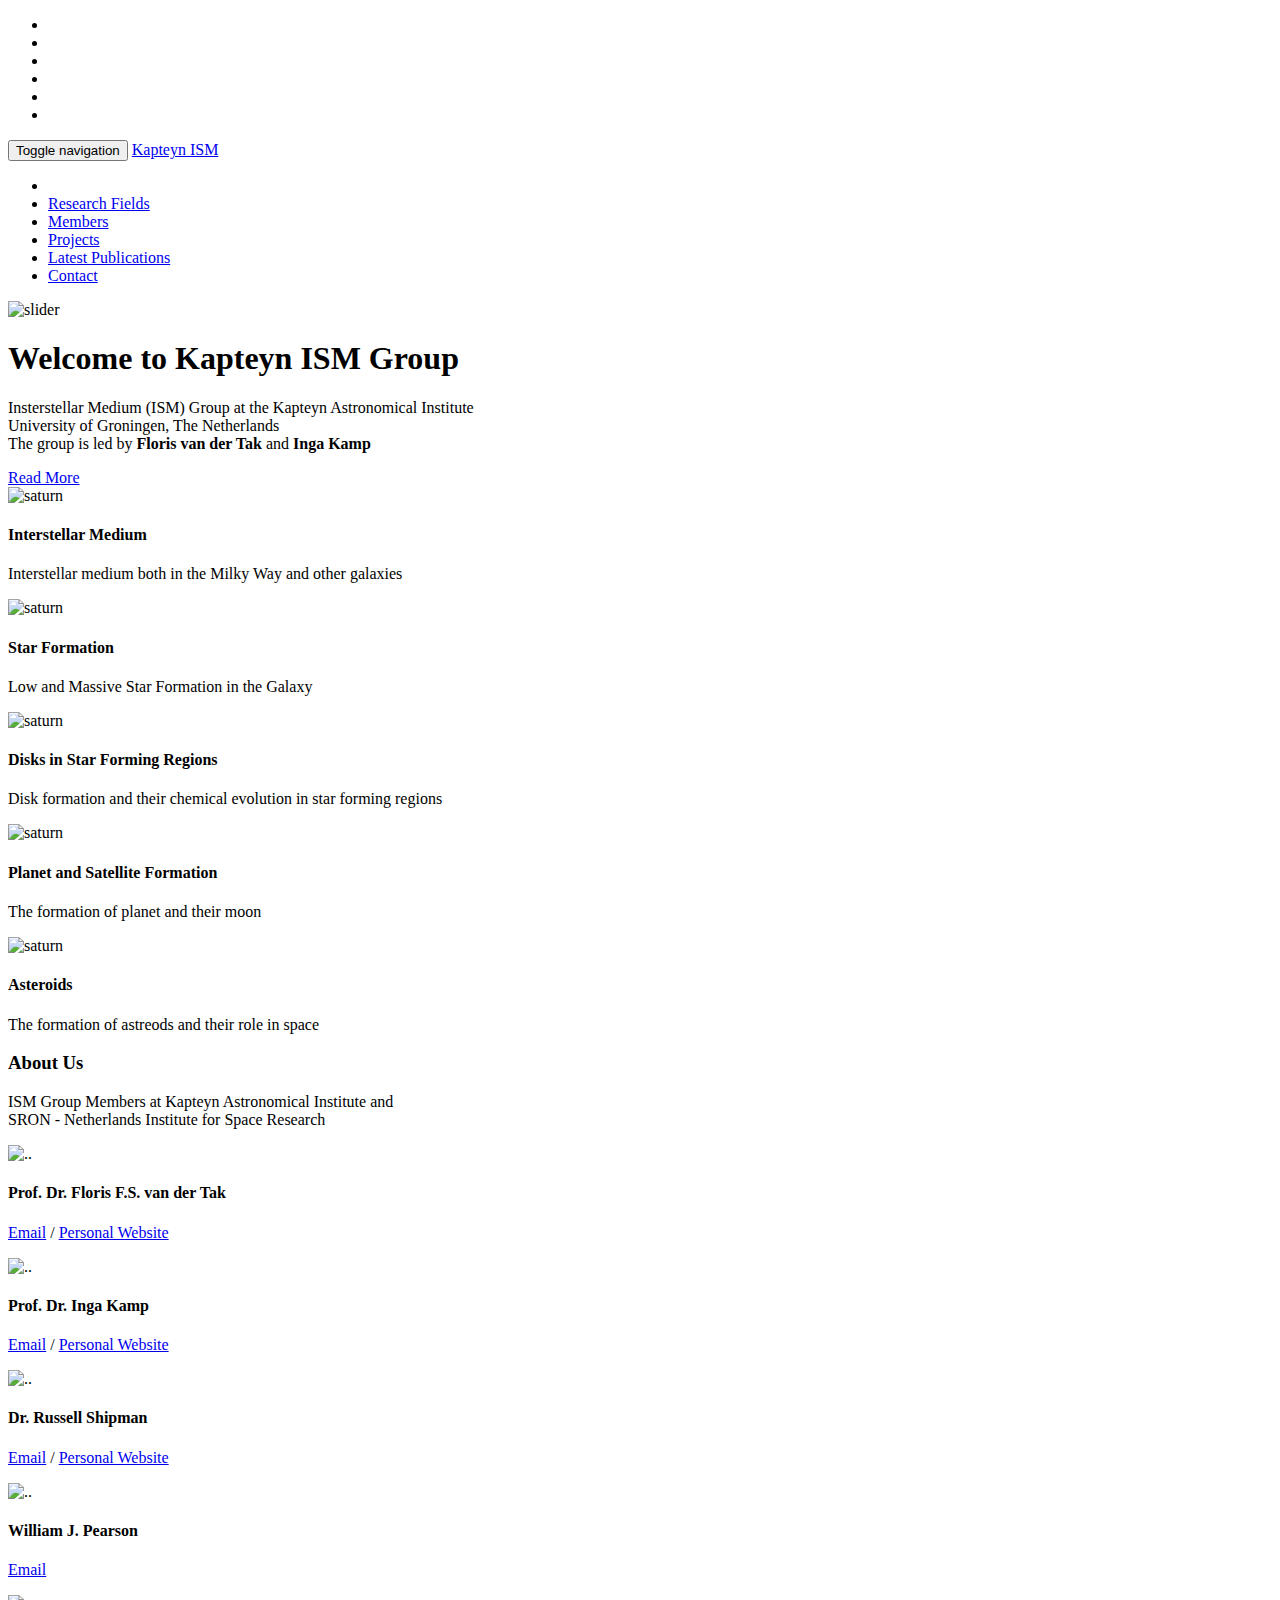
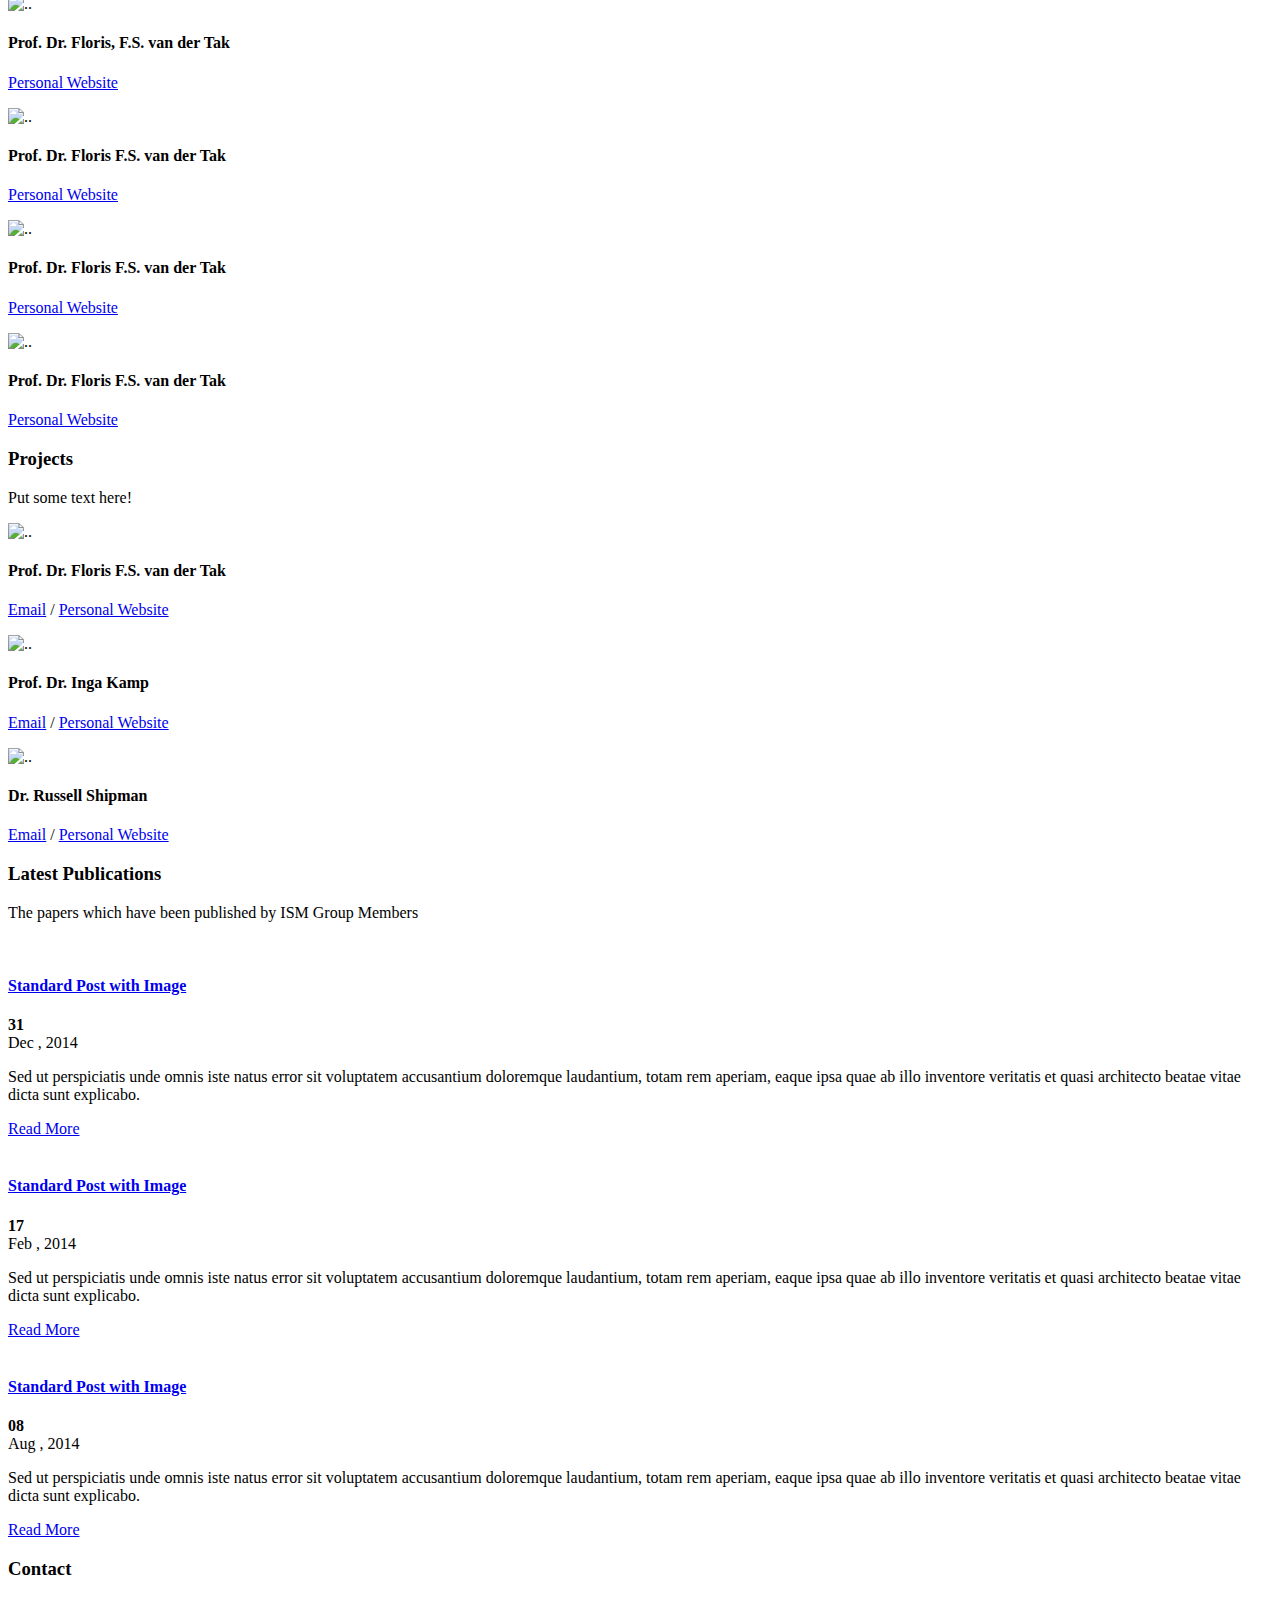
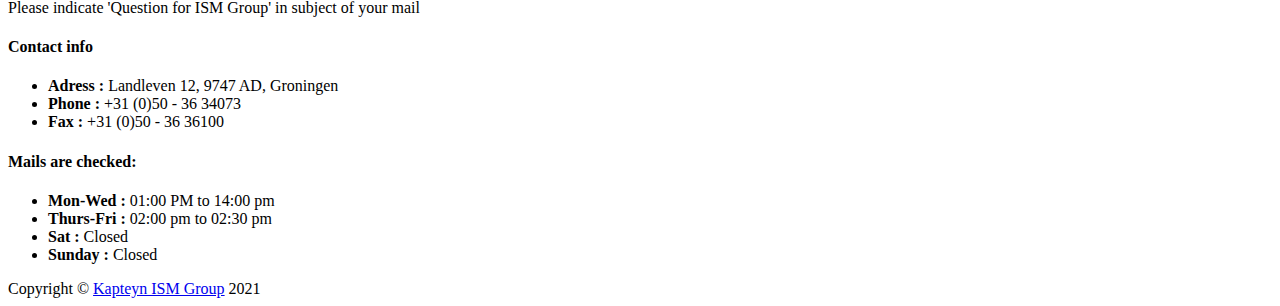
==== index.html @ d465b35b "Merge pull request #1 from aframosp/main" ====
<!DOCTYPE html>
<html lang="en">

<head>
    
    <meta charset="utf-8">
    <meta http-equiv="X-UA-Compatible" content="IE=edge">
    <meta name="viewport" content="width=device-width, initial-scale=1">
    <meta name="description" content="">
    <meta name="author" content="">

    <title>Kapteyn ISM (Interstellar Medium) Group</title>
    <link rel="shortcut icon" href="images/favicon.ico">



    <!-- Bootstrap Core CSS --> 
    <link href="asset/css/bootstrap.min.css" rel="stylesheet">
    
    <!-- Font Awesome CSS -->
    <link href="css/font-awesome.min.css" rel="stylesheet">
    
    
    <!-- Animate CSS -->
    <link href="css/animate.css" rel="stylesheet" >
    
    <!-- Owl-Carousel -->
    <link rel="stylesheet" href="css/owl.carousel.css" >
    <link rel="stylesheet" href="css/owl.theme.css" >
    <link rel="stylesheet" href="css/owl.transitions.css" >

    <!-- Custom CSS -->
    <link href="css/style.css" rel="stylesheet">
    <link href="css/responsive.css" rel="stylesheet">
    
    <!-- Colors CSS -->
    <link rel="stylesheet" type="text/css" href="css/color/green.css">
    
    
    
    <!-- Colors CSS -->
    <link rel="stylesheet" type="text/css" href="css/color/yellow.css" title="yellow">
    <link rel="stylesheet" type="text/css" href="css/color/green.css" title="green">
    <link rel="stylesheet" type="text/css" href="css/color/light-red.css" title="light-red">
    <link rel="stylesheet" type="text/css" href="css/color/blue.css" title="blue">
    <link rel="stylesheet" type="text/css" href="css/color/light-blue.css" title="light-blue">
    <link rel="stylesheet" type="text/css" href="css/color/light-green.css" title="light-green">

    <!-- Custom Fonts -->
    <link href='http://fonts.googleapis.com/css?family=Kaushan+Script' rel='stylesheet' type='text/css'>
    
    
    <!-- Modernizer js -->
    <script src="js/modernizr.custom.js"></script>

    
    <!--[if lt IE 9]>
        <script src="https://oss.maxcdn.com/libs/html5shiv/3.7.0/html5shiv.js"></script>
        <script src="https://oss.maxcdn.com/libs/respond.js/1.4.2/respond.min.js"></script>
    <![endif]-->

</head>

<body class="index">
    
    
    <!-- Styleswitcher
================================================== -->
        <div class="colors-switcher">
            <a id="show-panel" class="hide-panel"><i class="fa fa-tint"></i></a>        
                <ul class="colors-list">
                    <li><a title="Light Red" onClick="setActiveStyleSheet('light-red'); return false;" class="light-red"></a></li>
                    <li><a title="Blue" class="blue" onClick="setActiveStyleSheet('blue'); return false;"></a></li>
                    <li class="no-margin"><a title="Light Blue" onClick="setActiveStyleSheet('light-blue'); return false;" class="light-blue"></a></li>
                    <li><a title="Green" class="green" onClick="setActiveStyleSheet('green'); return false;"></a></li>
                    
                    <li class="no-margin"><a title="light-green" class="light-green" onClick="setActiveStyleSheet('light-green'); return false;"></a></li>
                    <li><a title="Yellow" class="yellow" onClick="setActiveStyleSheet('yellow'); return false;"></a></li>
                    
                </ul>

        </div>  
<!-- Styleswitcher End
================================================== -->

    <!-- Navigation -->
    <nav class="navbar navbar-default navbar-fixed-top">
        <div class="container">
            <!-- Brand and toggle get grouped for better mobile display -->
            <div class="navbar-header page-scroll">
                <button type="button" class="navbar-toggle" data-toggle="collapse" data-target="#bs-example-navbar-collapse-1">
                    <span class="sr-only">Toggle navigation</span>
                    <span class="icon-bar"></span>
                    <span class="icon-bar"></span>
                    <span class="icon-bar"></span>
                </button>
                <a class="navbar-brand page-scroll" href="#page-top">Kapteyn ISM</a>
            </div>

            <!-- Collect the nav links, forms, and other content for toggling -->
            <div class="collapse navbar-collapse" id="bs-example-navbar-collapse-1">
                <ul class="nav navbar-nav navbar-right">
                    <li class="hidden">
                        <a href="#page-top"></a>
                    </li>
                    <li>
                        <a class="page-scroll" href="#feature">Research Fields</a>
                    </li>

                    <li>
                        <a class="page-scroll" href="#about-us">Members</a>
                    </li>
                    <li>
                        <a class="page-scroll" href="#team">Projects</a>
                    </li>
                    <li>
                        <a class="page-scroll" href="#latest-news">Latest Publications</a>
                    </li>
                    <li>
                        <a class="page-scroll" href="#contact">Contact</a>
                    </li>
                </ul>
            </div>
            <!-- /.navbar-collapse -->
        </div>
        <!-- /.container-fluid -->
    </nav>

    
    
    
    <!-- Start Home Page Slider -->
    <section id="page-top">
        <!-- Carousel -->
        <div id="main-slide" class="carousel slide" data-ride="carousel">


            <!-- Carousel inner -->
            <div class="carousel-inner">
                <div class="item active">
                    <img class="img-responsive" src="images/header-bg-1.jpeg" alt="slider">
                    <div class="slider-content">
                        <div class="col-md-12 text-center">
                            <h1 class="animated3">
                                <span><strong>Welcome to</strong> Kapteyn ISM Group</span>
                            </h1>
                            <p class="animated2">Insterstellar Medium (ISM) Group at the Kapteyn Astronomical Institute <br> University of Groningen, The Netherlands <br> The group is led by <span><strong>Floris van der Tak</strong></span> and <span><strong>Inga Kamp</strong></span></p>	
                            <a href="#feature" class="page-scroll btn btn-primary animated1">Read More</a>
                        </div>
                    </div>
                </div>
                <!--/ Carousel item end -->


        </div>
        <!-- /carousel -->
    </section>
    <!-- End Home Page Slider -->

    
<!-- Styleswitcher  for logos go to: http://www.flaticon.com/free-icons/astronomy_34870/7
================================================== -->
    <!-- Start Feature Section -->
        <section id="feature" class="feature-section">
            <div class="container">
                <div class="row">
                    <div class="col-md-3 col-sm-6 col-xs-12">
                        <div class="feature">
                            
                            <div class="feature-content">
								<img src = "images/logos/ism.png" alt = "saturn" />
                                <h4>Interstellar Medium</h4>
                                <p>Interstellar medium both in the Milky Way and other galaxies</p>
                            </div>
                        </div>
                    </div><!-- /.col-md-3 -->
                    <div class="col-md-3 col-sm-6 col-xs-12">
                        <div class="feature">
                       
                            <div class="feature-content">
								<img src = "images/logos/night.png" alt = "saturn" />
                                <h4>Star Formation</h4>
                                <p>Low and Massive Star Formation in the Galaxy</p>
                            </div>
                        </div>
                    </div><!-- /.col-md-3 -->
                    <div class="col-md-3 col-sm-6 col-xs-12">
                        <div class="feature">
                            
                            <div class="feature-content">
								<img src = "images/logos/disk.png" alt = "saturn" />
                                <h4>Disks in Star Forming Regions</h4>
                                <p>Disk formation and their chemical evolution in star forming regions</p>
                            </div>
                        </div>
                    </div><!-- /.col-md-3 -->
                    
                    <div class="col-md-3 col-sm-6 col-xs-12">
                        <div class="feature">
					
					
					      <div class="feature-content">
								<img src = "images/logos/disk.png" alt = "saturn" />
                                <h4>Planet and Satellite Formation</h4>
                                <p>The formation of planet and their moon</p>
                            </div>
                        </div>
                    </div><!-- /.col-md-3 -->
                    
                   <div class="col-md-3 col-sm-6 col-xs-12">
                        <div class="feature">
                           
                            <div class="feature-content">
								<img src = "images/logos/comet.png" alt = "saturn" />
                                <h4>Asteroids</h4>
                                <p>The formation of astreods and their role in space</p>
                            </div>
                        </div>
                    </div>
					
            </div><!-- /.container -->
        </section>
        <!-- End Feature Section -->
    
    
    <!-- Start About Us Section -->
    <section id="about-us" class="about-us-section-1">
        <div class="container">
            <div class="row">
                <div class="col-md-12 col-sm-12">
                    <div class="section-title text-center">
                            <h3>About Us</h3>
                            <p>ISM Group Members at Kapteyn Astronomical Institute and <br /> SRON - Netherlands Institute for Space Research <br /></p>
                        </div>
                </div>
            </div>
            <div class="row">
                
                <div class="col-md-4">
                    <div class="welcome-section text-center">
                        <img src="images/team/img1.jpg" class="img-responsive" alt="..">
                        <h4>Prof. Dr. Floris F.S. van der Tak</h4>
                        <div class="border"></div>
                        <p> <a href="mailto:vdtak@sron.nl">Email</a> / <a href="https://personal.sron.nl/~vdtak/">Personal Website</a> </p>
                    </div>
                </div>
                
                <div class="col-md-4">
                    <div class="welcome-section text-center">
                        <img src="images/team/inga.jpeg" class="img-responsive" alt="..">
                        <h4>Prof. Dr. Inga Kamp</h4>
                        <div class="border"></div>
                        <p> <a href="mailto:kamp@astro.rug.nl">Email</a> / <a href="https://www.astro.rug.nl/~kamp/">Personal Website</a> </p>
                    </div>
                </div>
                

                <div class="col-md-4">
                    <div class="welcome-section text-center">
                        <img src="images/team/img1.jpg" class="img-responsive" alt="..">
                        <h4>Dr. Russell Shipman</h4>
                        <div class="border"></div>
                        <p> <a href="mailto:R.F.Shipman@sron.nl">Email</a> / <a href="https://www.researchgate.net/profile/Russell_Shipman">Personal Website</a> </p>
                    </div>
                </div>

                <div class="col-md-4">
                    <div class="welcome-section text-center">
                        <img src="https://www.astro.rug.nl/PORTRAITS/1027.jpg" class="img-responsive" alt="..">
                        <h4>William J. Pearson</h4>
                        <div class="border"></div>
                        <p> <a href="mailto:w.j.pearson@sron.nl">Email</a> </p>
                    </div>
                </div>

                <div class="col-md-4">
                    <div class="welcome-section text-center">
                        <img src="images/team/img1.jpg" class="img-responsive" alt="..">
                        <h4>Prof. Dr. Floris, F.S. van der Tak</h4>
                        <div class="border"></div>
                        <p> <a href="https://personal.sron.nl/~vdtak/">Personal Website</a> </p>
                    </div>
                </div>

                <div class="col-md-4">
                    <div class="welcome-section text-center">
                        <img src="images/team/img1.jpg" class="img-responsive" alt="..">
                        <h4>Prof. Dr. Floris F.S. van der Tak</h4>
                        <div class="border"></div>
                        <p> <a href="https://personal.sron.nl/~vdtak/">Personal Website</a> </p>
                    </div>
                </div>

                <div class="col-md-4">
                    <div class="welcome-section text-center">
                        <img src="images/team/img1.jpg" class="img-responsive" alt="..">
                        <h4>Prof. Dr. Floris F.S. van der Tak</h4>
                        <div class="border"></div>
                        <p> <a href="https://personal.sron.nl/~vdtak/">Personal Website</a> </p>
                    </div>
                </div>
            
                <div class="col-md-4">
                    <div class="welcome-section text-center">
                        <img src="images/team/img1.jpg" class="img-responsive" alt="..">
                        <h4>Prof. Dr. Floris F.S. van der Tak</h4>
                        <div class="border"></div>
                        <p> <a href="https://personal.sron.nl/~vdtak/">Personal Website</a> </p>
                    </div>
                </div>
                
            </div><!-- /.row -->            
            
        </div><!-- /.container -->
    </section>
    <!-- End About Us Section -- >  

    <!-- Start Visitors Section -->
    <section id="team" class="about-us-section-1">
        <div class="container">
            <div class="row">
                <div class="col-md-12 col-sm-12">
                    <div class="section-title text-center">
                            <h3>Projects</h3>
                            <p>Put some text here!</p>
                        </div>
                </div>
            </div>
            <div class="row">
                
                <div class="col-md-4">
                    <div class="welcome-section text-center">
                        <img src="images/team/img1.jpg" class="img-responsive" alt="..">
                        <h4>Prof. Dr. Floris F.S. van der Tak</h4>
                        <div class="border"></div>
                        <p> <a href="mailto:vdtak@sron.nl">Email</a> / <a href="https://personal.sron.nl/~vdtak/">Personal Website</a> </p>
                    </div>
                </div>
                
                <div class="col-md-4">
                    <div class="welcome-section text-center">
                        <img src="images/team/img1.jpg" class="img-responsive" alt="..">
                        <h4>Prof. Dr. Inga Kamp</h4>
                        <div class="border"></div>
                        <p> <a href="mailto:kamp@astro.rug.nl">Email</a> / <a href="https://www.astro.rug.nl/~kamp/">Personal Website</a> </p>
                    </div>
                </div>
                

                <div class="col-md-4">
                    <div class="welcome-section text-center">
                        <img src="images/team/img1.jpg" class="img-responsive" alt="..">
                        <h4>Dr. Russell Shipman</h4>
                        <div class="border"></div>
                        <p> <a href="mailto:R.F.Shipman@sron.nl">Email</a> / <a href="https://www.researchgate.net/profile/Russell_Shipman">Personal Website</a> </p>
                    </div>
                </div>
            </div><!-- /.row -->            
            
        </div><!-- /.container -->
    </section>
    <!-- End About Us Section -- > 

    
    <!-- Start Latest News Section -->
    <section id="latest-news" class="latest-news-section">
        <div class="container">
            <div class="row">
                <div class="col-md-12">
                    <div class="section-title text-center">
                        <h3>Latest Publications</h3>
                        <p>The papers which have been published by ISM Group Members</p>
                    </div>
                </div>
            </div>
            <div class="row">
                <div class="latest-news">
                    <div class="col-md-12">
                        <div class="latest-post">
                            <img src="images/about-01.jpg" class="img-responsive" alt="">
                            <h4><a href="#">Standard Post with Image</a></h4>
                            <div class="post-details">
                                <span class="date"><strong>31</strong> <br>Dec , 2014</span>
                                
                            </div>
                            <p>Sed ut perspiciatis unde omnis iste natus error sit voluptatem accusantium doloremque laudantium, totam rem aperiam, eaque ipsa quae ab illo inventore veritatis et quasi architecto beatae vitae dicta sunt explicabo.</p>
                            <a href="#" class="btn btn-primary">Read More</a>
                        </div>
                    </div>
                    <div class="col-md-12">
                        <div class="latest-post">
                            <img src="images/about-02.jpg" class="img-responsive" alt="">
                            <h4><a href="#">Standard Post with Image</a></h4>
                            <div class="post-details">
                                <span class="date"><strong>17</strong> <br>Feb , 2014</span>
                                
                            </div>
                            <p>Sed ut perspiciatis unde omnis iste natus error sit voluptatem accusantium doloremque laudantium, totam rem aperiam, eaque ipsa quae ab illo inventore veritatis et quasi architecto beatae vitae dicta sunt explicabo.</p>
                            <a href="#" class="btn btn-primary">Read More</a>
                        </div>
                    </div>
                    <div class="col-md-12">
                        <div class="latest-post">
                            <img src="images/about-03.jpg" class="img-responsive" alt="">
                            <h4><a href="#">Standard Post with Image</a></h4>
                            <div class="post-details">
                                <span class="date"><strong>08</strong> <br>Aug , 2014</span>
                                
                            </div>
                            <p>Sed ut perspiciatis unde omnis iste natus error sit voluptatem accusantium doloremque laudantium, totam rem aperiam, eaque ipsa quae ab illo inventore veritatis et quasi architecto beatae vitae dicta sunt explicabo.</p>
                            <a href="#" class="btn btn-primary">Read More</a>
                        </div>
                    </div>

                </div>
            </div>
        </div>
    </section>
    <!-- End Latest News Section -->


    <section id="contact" class="contact">
        <div class="container">
            <div class="row">
                <div class="col-lg-12">
                    <div class="section-title text-center">
                        <h3>Contact</h3>
                        <p>Please indicate 'Question for ISM Group' in subject of your mail</p>
                    </div>
                </div>
            </div>

            <div class="row">
                <div class="col-md-4">
                    <div class="footer-contact-info">
                        <h4>Contact info</h4>
                        <ul>
                            <li><strong>Adress :</strong> Landleven 12, 9747 AD, Groningen</li>
                            <li><strong>Phone :</strong> +31 (0)50 - 36 34073 </li>
                            <li><strong>Fax :</strong> +31 (0)50 - 36 36100 </li>
                        </ul>
                    </div>
                </div>
                <div class="col-md-4 col-md-offset-4">
                    <div class="footer-contact-info">
                        <h4>Mails are checked:</h4>
                        <ul>
                            <li><strong>Mon-Wed :</strong> 01:00 PM to 14:00 pm</li>
                            <li><strong>Thurs-Fri :</strong> 02:00 pm to 02:30 pm</li>
                            <li><strong>Sat :</strong> Closed</li>
                            <li><strong>Sunday :</strong> Closed</li>
                        </ul>
                    </div>
                </div>
            </div>
        </div>
        <footer class="style-1">
            <div class="container">
                <div class="row">
                    <div class="col-md-4 col-xs-12">
                        <span class="copyright">Copyright &copy; <a href="http://guardiantheme.com">Kapteyn ISM Group</a> 2021</span>
                    </div>
                    <div class="col-md-4 col-xs-12">
                </div>
            </div>
        </footer>
    </section>


    <div id="loader">
        <div class="spinner">
            <div class="dot1"></div>
            <div class="dot2"></div>
        </div>
    </div>

    

    <!-- jQuery Version 2.1.1 -->
    <script src="js/jquery-2.1.1.min.js"></script>

    <!-- Bootstrap Core JavaScript -->
    <script src="asset/js/bootstrap.min.js"></script>

    <!-- Plugin JavaScript -->
    <script src="js/jquery.easing.1.3.js"></script>
    <script src="js/classie.js"></script>
    <script src="js/count-to.js"></script>
    <script src="js/jquery.appear.js"></script>
    <script src="js/cbpAnimatedHeader.js"></script>
    <script src="js/owl.carousel.min.js"></script>
	<script src="js/jquery.fitvids.js"></script>
	<script src="js/styleswitcher.js"></script>

    <!-- Contact Form JavaScript -->
    <script src="js/jqBootstrapValidation.js"></script>
    <script src="js/contact_me.js"></script>

    <!-- Custom Theme JavaScript -->
    <script src="js/script.js"></script>

</body>

</html>
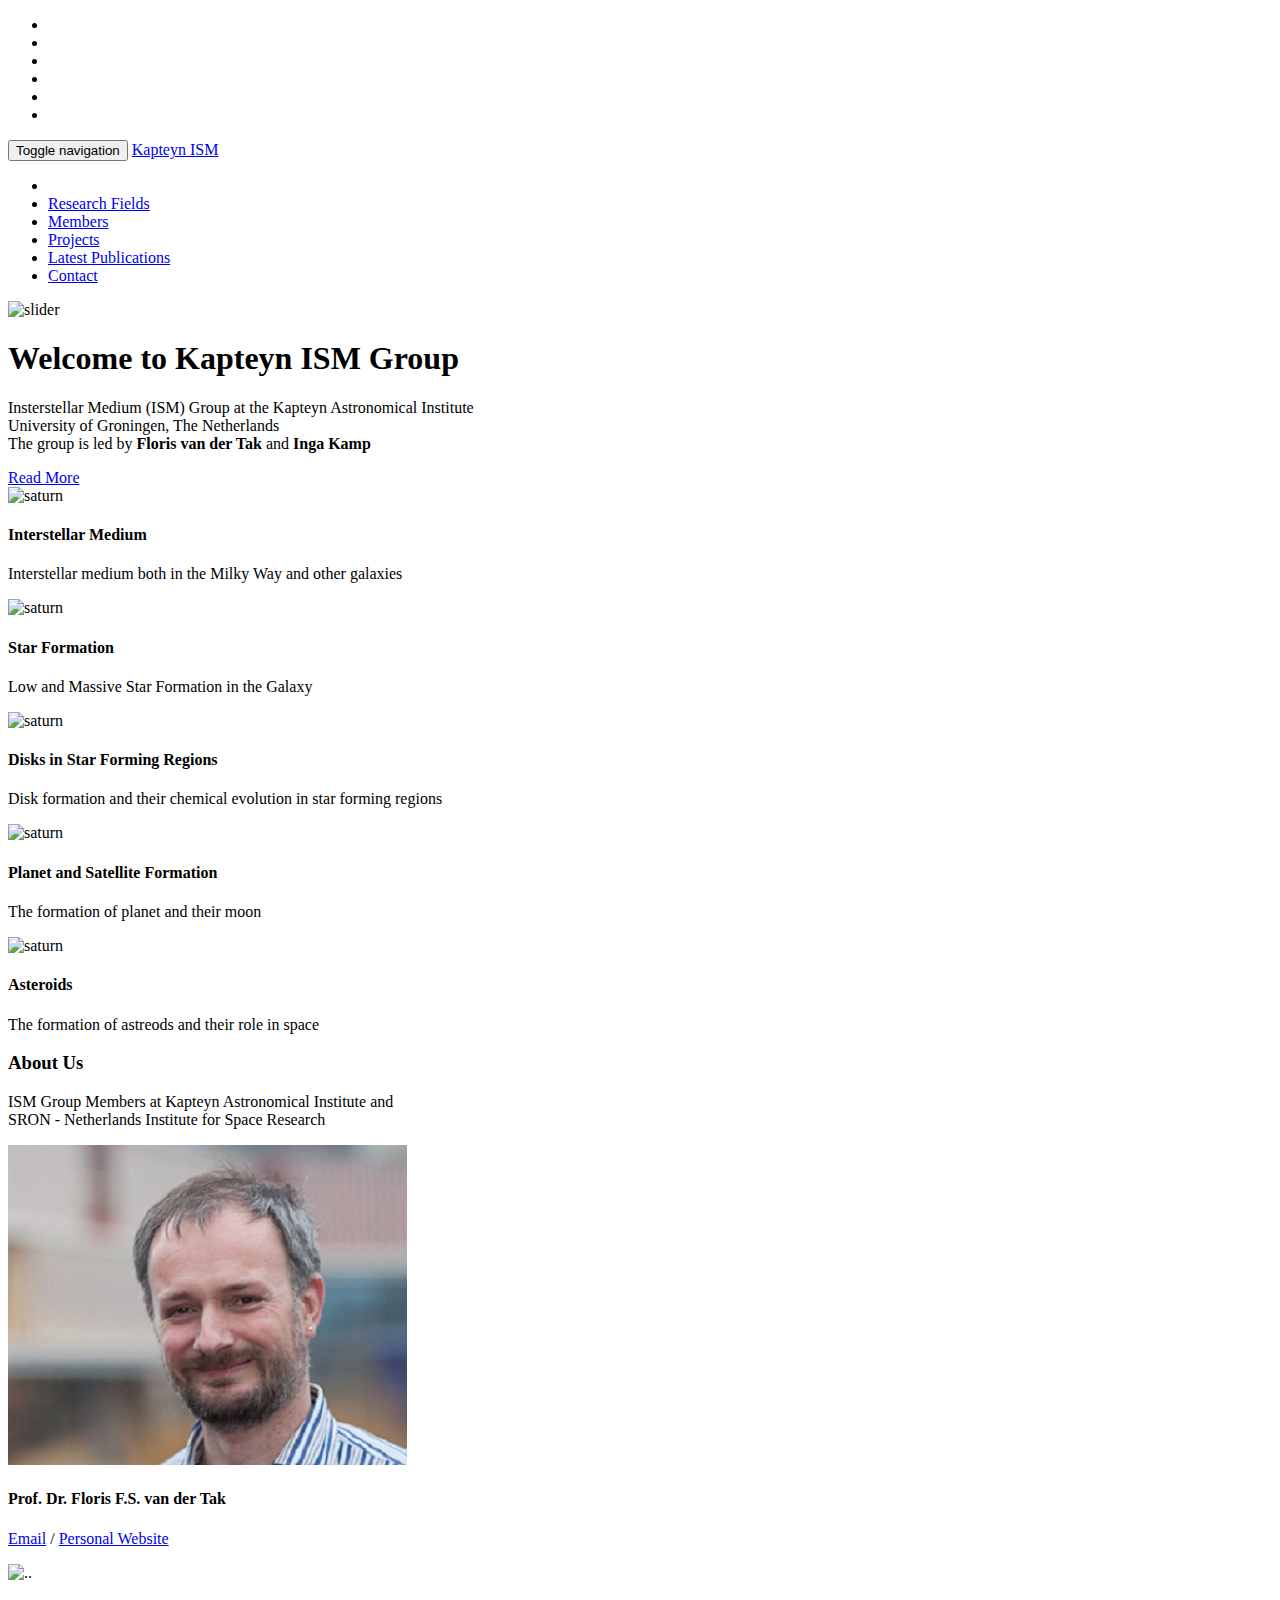
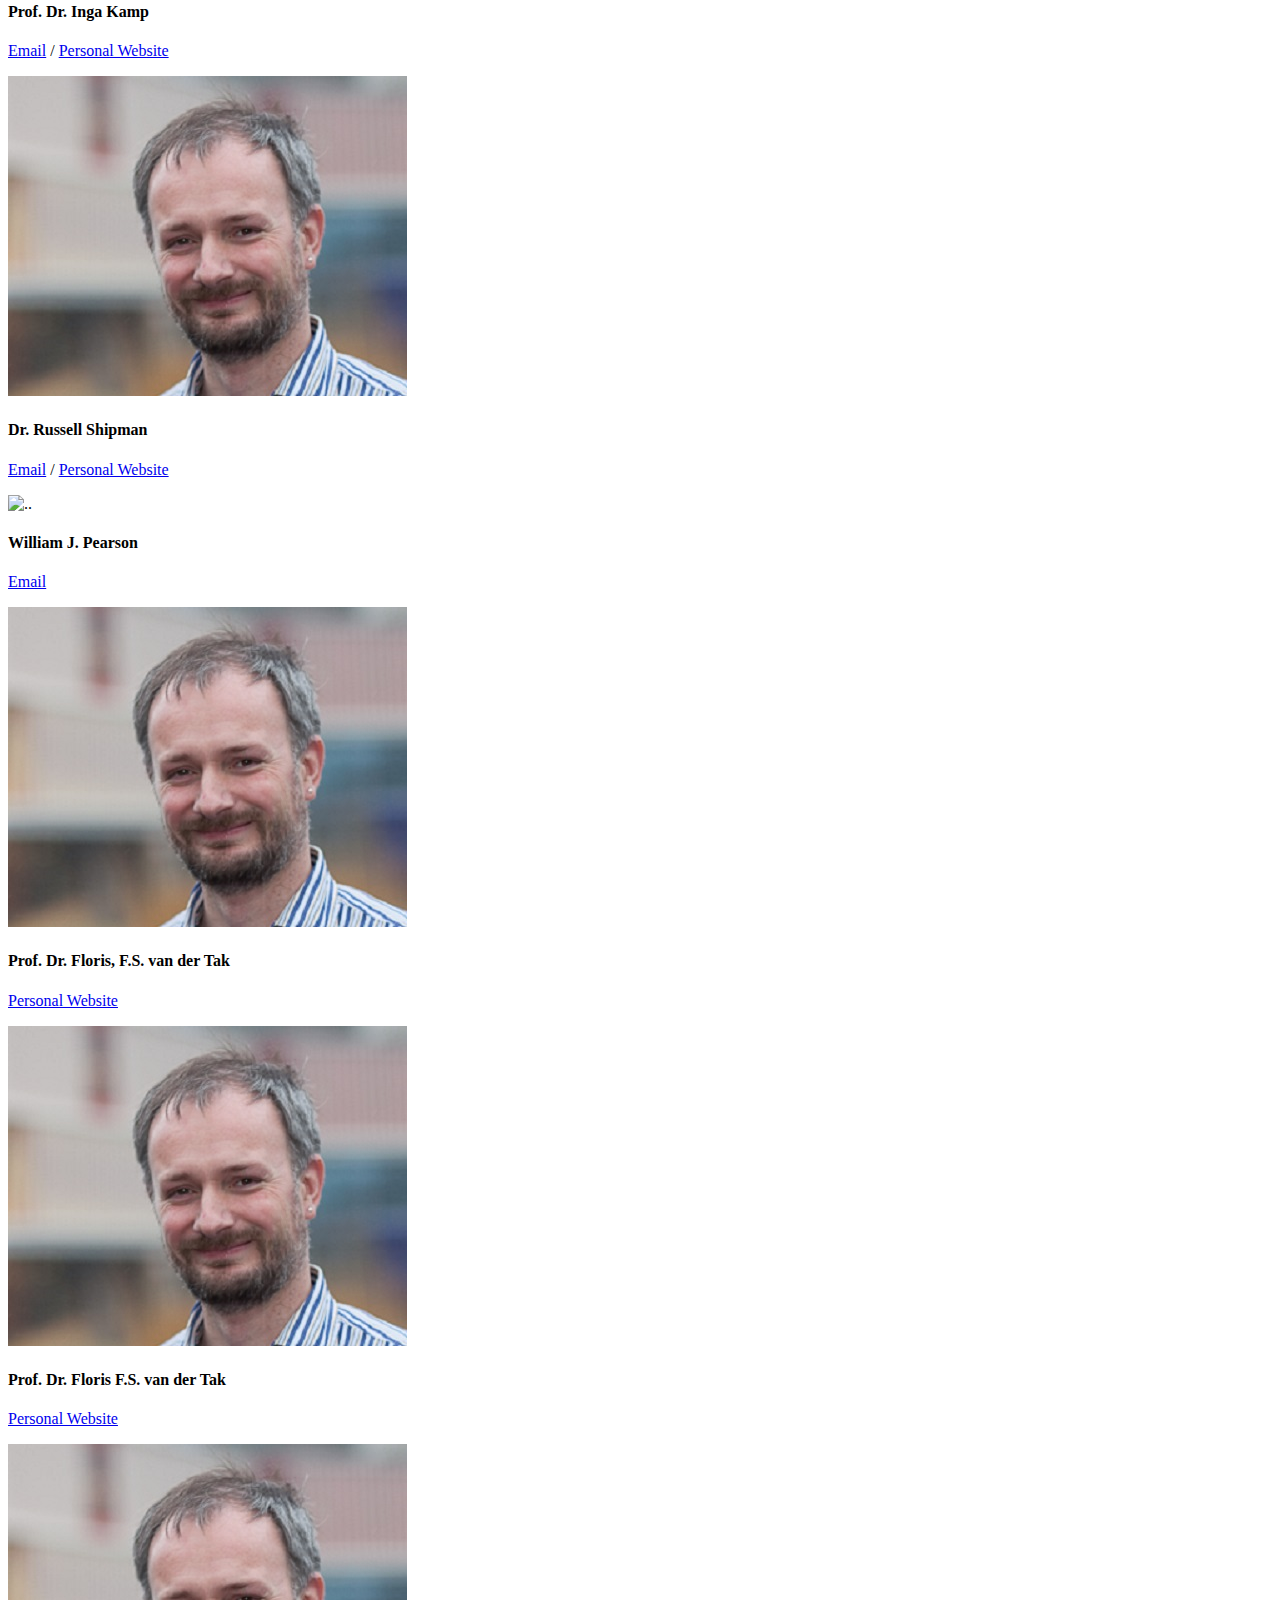
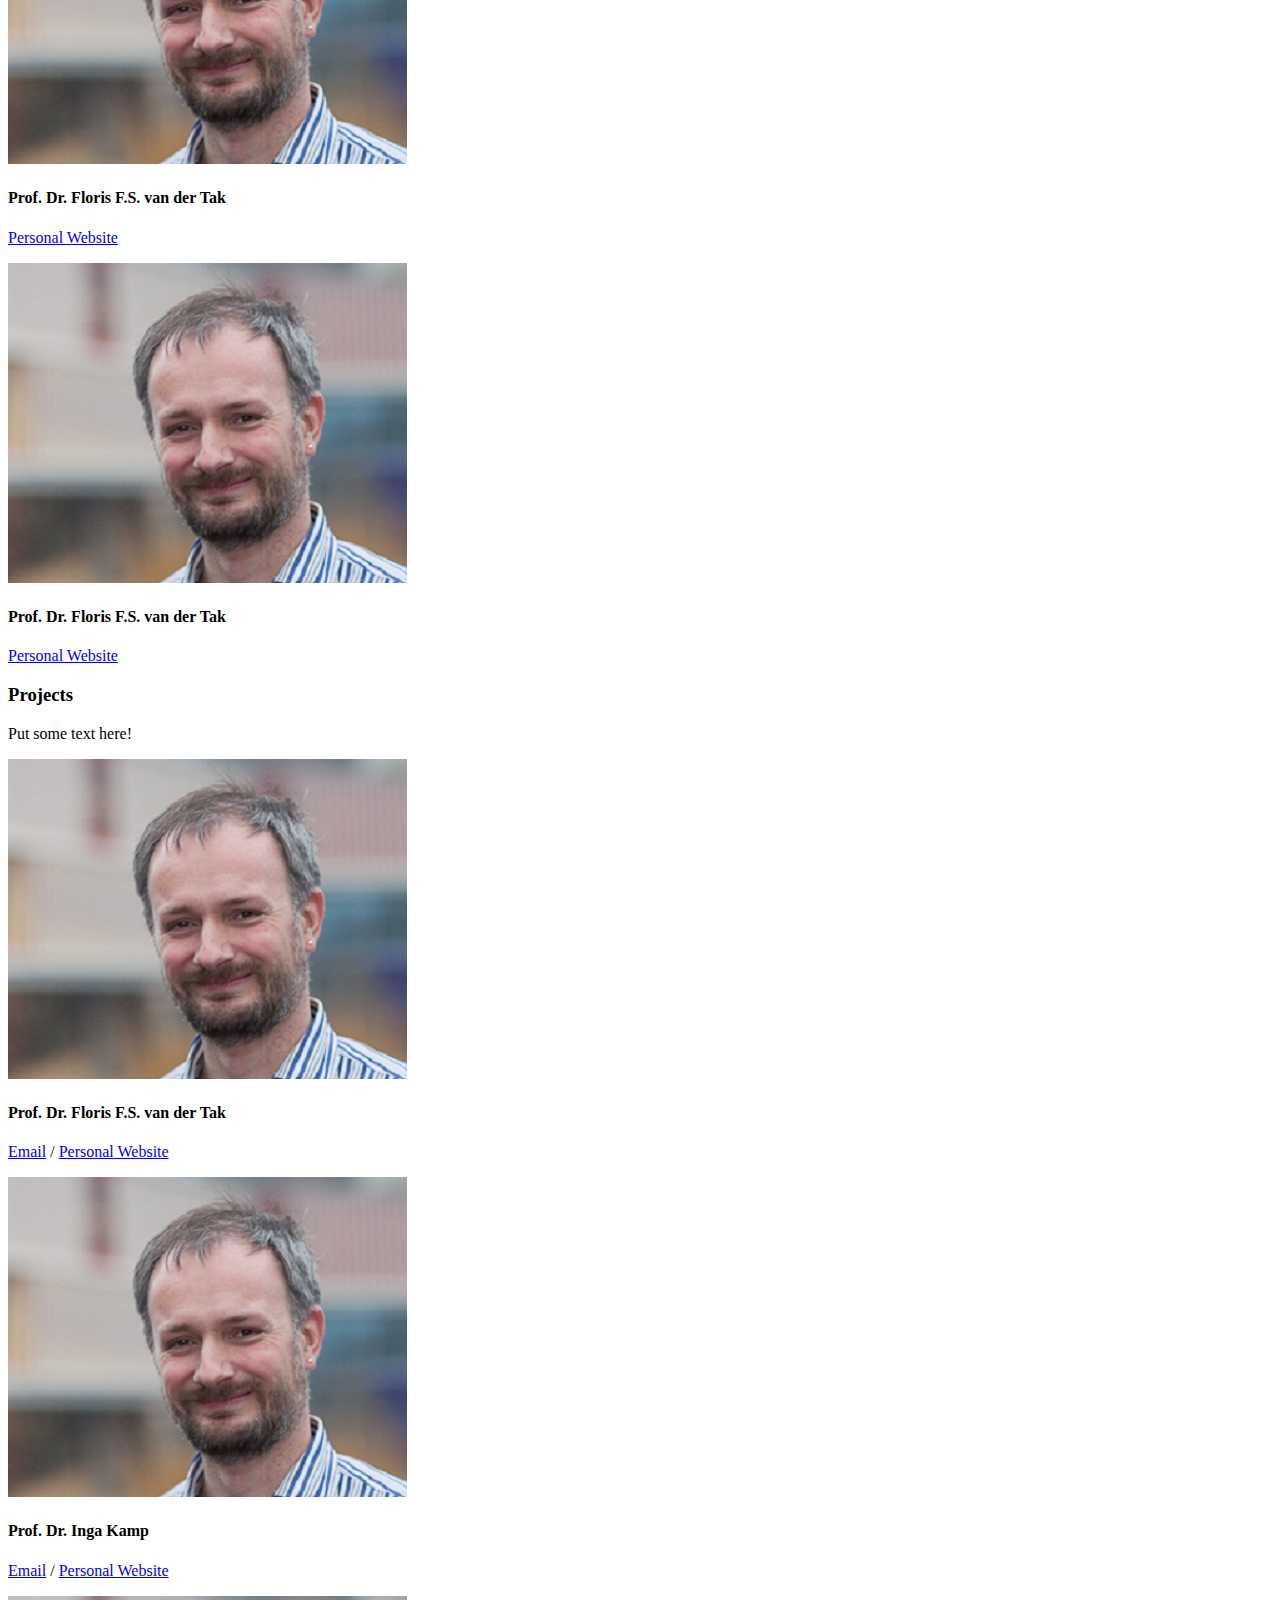
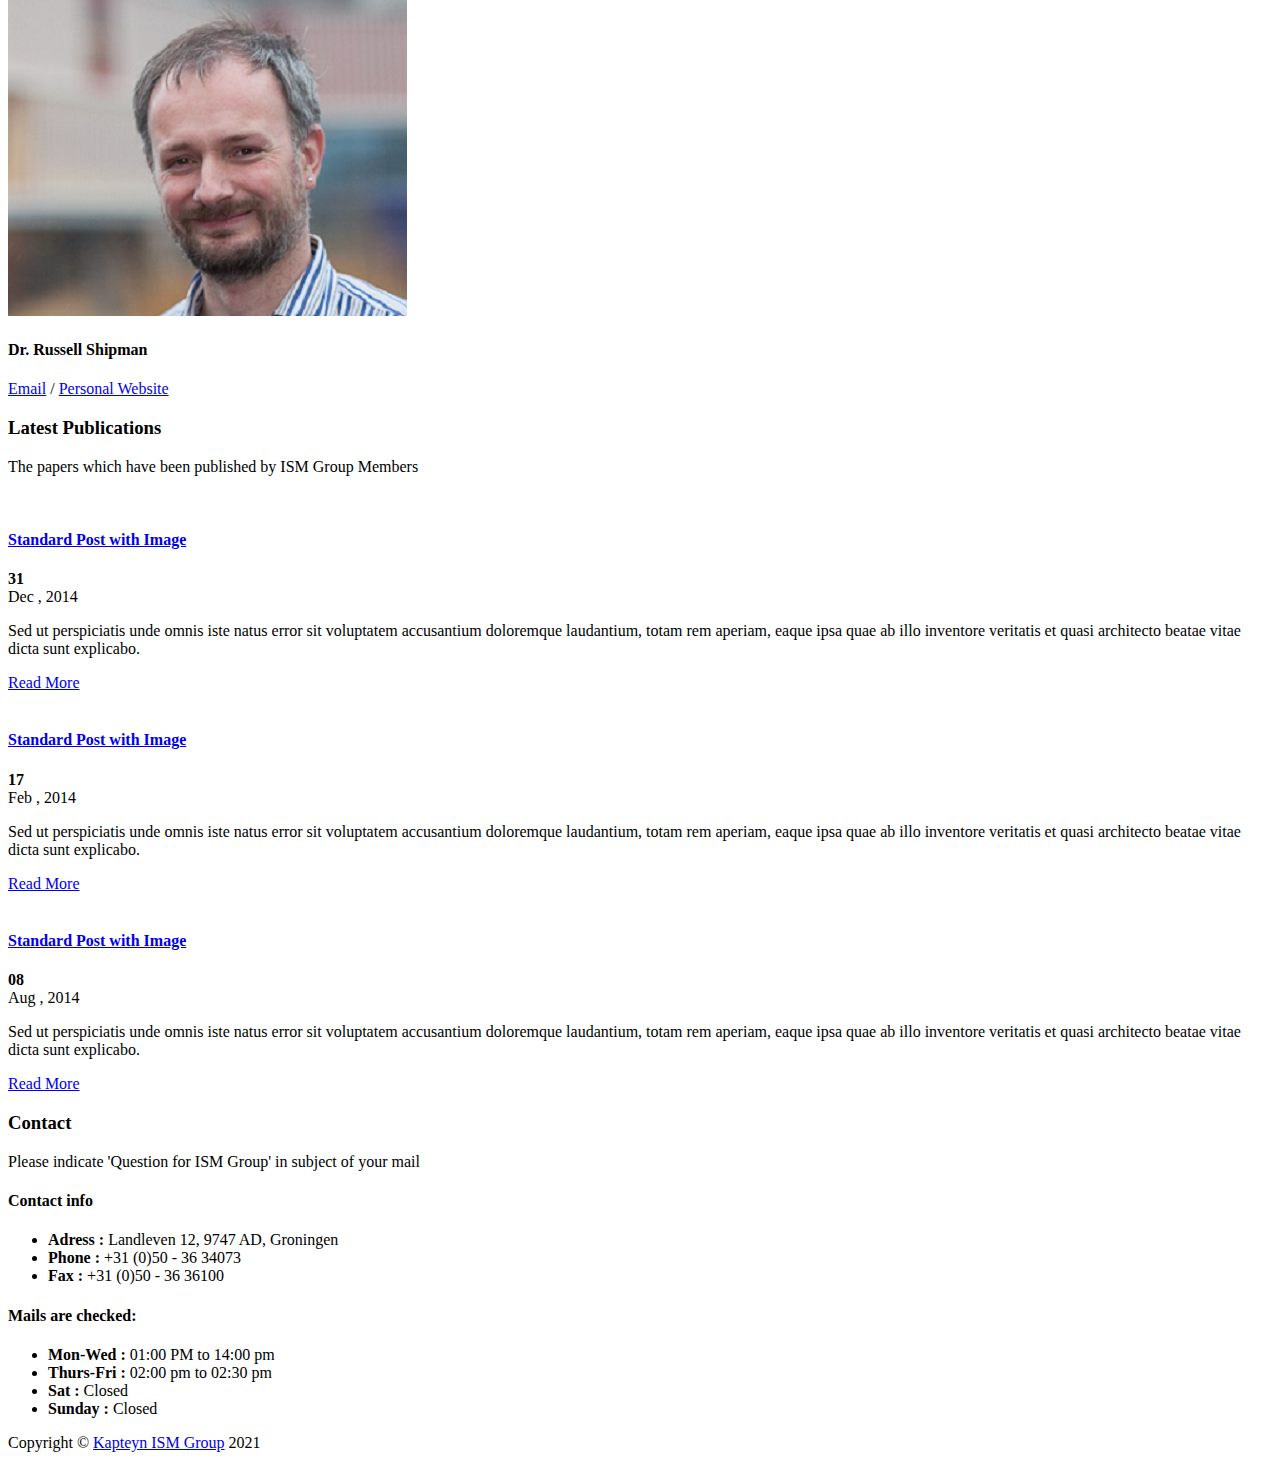
==== commit b9462449: "Merge pull request #3 from aframosp/main" ====
--- a/index.html
+++ b/index.html
@@ -238,7 +238,7 @@
                 
                 <div class="col-md-4">
                     <div class="welcome-section text-center">
-                        <img src="images/team/img1.jpg" class="img-responsive" alt="..">
+                        <img src="images/team/floris.jpg" class="img-responsive" alt="..">
                         <h4>Prof. Dr. Floris F.S. van der Tak</h4>
                         <div class="border"></div>
                         <p> <a href="mailto:vdtak@sron.nl">Email</a> / <a href="https://personal.sron.nl/~vdtak/">Personal Website</a> </p>
@@ -257,7 +257,7 @@
 
                 <div class="col-md-4">
                     <div class="welcome-section text-center">
-                        <img src="images/team/img1.jpg" class="img-responsive" alt="..">
+                        <img src="images/team/floris.jpg" class="img-responsive" alt="..">
                         <h4>Dr. Russell Shipman</h4>
                         <div class="border"></div>
                         <p> <a href="mailto:R.F.Shipman@sron.nl">Email</a> / <a href="https://www.researchgate.net/profile/Russell_Shipman">Personal Website</a> </p>
@@ -275,7 +275,7 @@
 
                 <div class="col-md-4">
                     <div class="welcome-section text-center">
-                        <img src="images/team/img1.jpg" class="img-responsive" alt="..">
+                        <img src="images/team/floris.jpg" class="img-responsive" alt="..">
                         <h4>Prof. Dr. Floris, F.S. van der Tak</h4>
                         <div class="border"></div>
                         <p> <a href="https://personal.sron.nl/~vdtak/">Personal Website</a> </p>
@@ -284,7 +284,7 @@
 
                 <div class="col-md-4">
                     <div class="welcome-section text-center">
-                        <img src="images/team/img1.jpg" class="img-responsive" alt="..">
+                        <img src="images/team/floris.jpg" class="img-responsive" alt="..">
                         <h4>Prof. Dr. Floris F.S. van der Tak</h4>
                         <div class="border"></div>
                         <p> <a href="https://personal.sron.nl/~vdtak/">Personal Website</a> </p>
@@ -293,7 +293,7 @@
 
                 <div class="col-md-4">
                     <div class="welcome-section text-center">
-                        <img src="images/team/img1.jpg" class="img-responsive" alt="..">
+                        <img src="images/team/floris.jpg" class="img-responsive" alt="..">
                         <h4>Prof. Dr. Floris F.S. van der Tak</h4>
                         <div class="border"></div>
                         <p> <a href="https://personal.sron.nl/~vdtak/">Personal Website</a> </p>
@@ -302,7 +302,7 @@
             
                 <div class="col-md-4">
                     <div class="welcome-section text-center">
-                        <img src="images/team/img1.jpg" class="img-responsive" alt="..">
+                        <img src="images/team/floris.jpg" class="img-responsive" alt="..">
                         <h4>Prof. Dr. Floris F.S. van der Tak</h4>
                         <div class="border"></div>
                         <p> <a href="https://personal.sron.nl/~vdtak/">Personal Website</a> </p>
@@ -330,7 +330,7 @@
                 
                 <div class="col-md-4">
                     <div class="welcome-section text-center">
-                        <img src="images/team/img1.jpg" class="img-responsive" alt="..">
+                        <img src="images/team/floris.jpg" class="img-responsive" alt="..">
                         <h4>Prof. Dr. Floris F.S. van der Tak</h4>
                         <div class="border"></div>
                         <p> <a href="mailto:vdtak@sron.nl">Email</a> / <a href="https://personal.sron.nl/~vdtak/">Personal Website</a> </p>
@@ -339,7 +339,7 @@
                 
                 <div class="col-md-4">
                     <div class="welcome-section text-center">
-                        <img src="images/team/img1.jpg" class="img-responsive" alt="..">
+                        <img src="images/team/floris.jpg" class="img-responsive" alt="..">
                         <h4>Prof. Dr. Inga Kamp</h4>
                         <div class="border"></div>
                         <p> <a href="mailto:kamp@astro.rug.nl">Email</a> / <a href="https://www.astro.rug.nl/~kamp/">Personal Website</a> </p>
@@ -349,7 +349,7 @@
 
                 <div class="col-md-4">
                     <div class="welcome-section text-center">
-                        <img src="images/team/img1.jpg" class="img-responsive" alt="..">
+                        <img src="images/team/floris.jpg" class="img-responsive" alt="..">
                         <h4>Dr. Russell Shipman</h4>
                         <div class="border"></div>
                         <p> <a href="mailto:R.F.Shipman@sron.nl">Email</a> / <a href="https://www.researchgate.net/profile/Russell_Shipman">Personal Website</a> </p>
